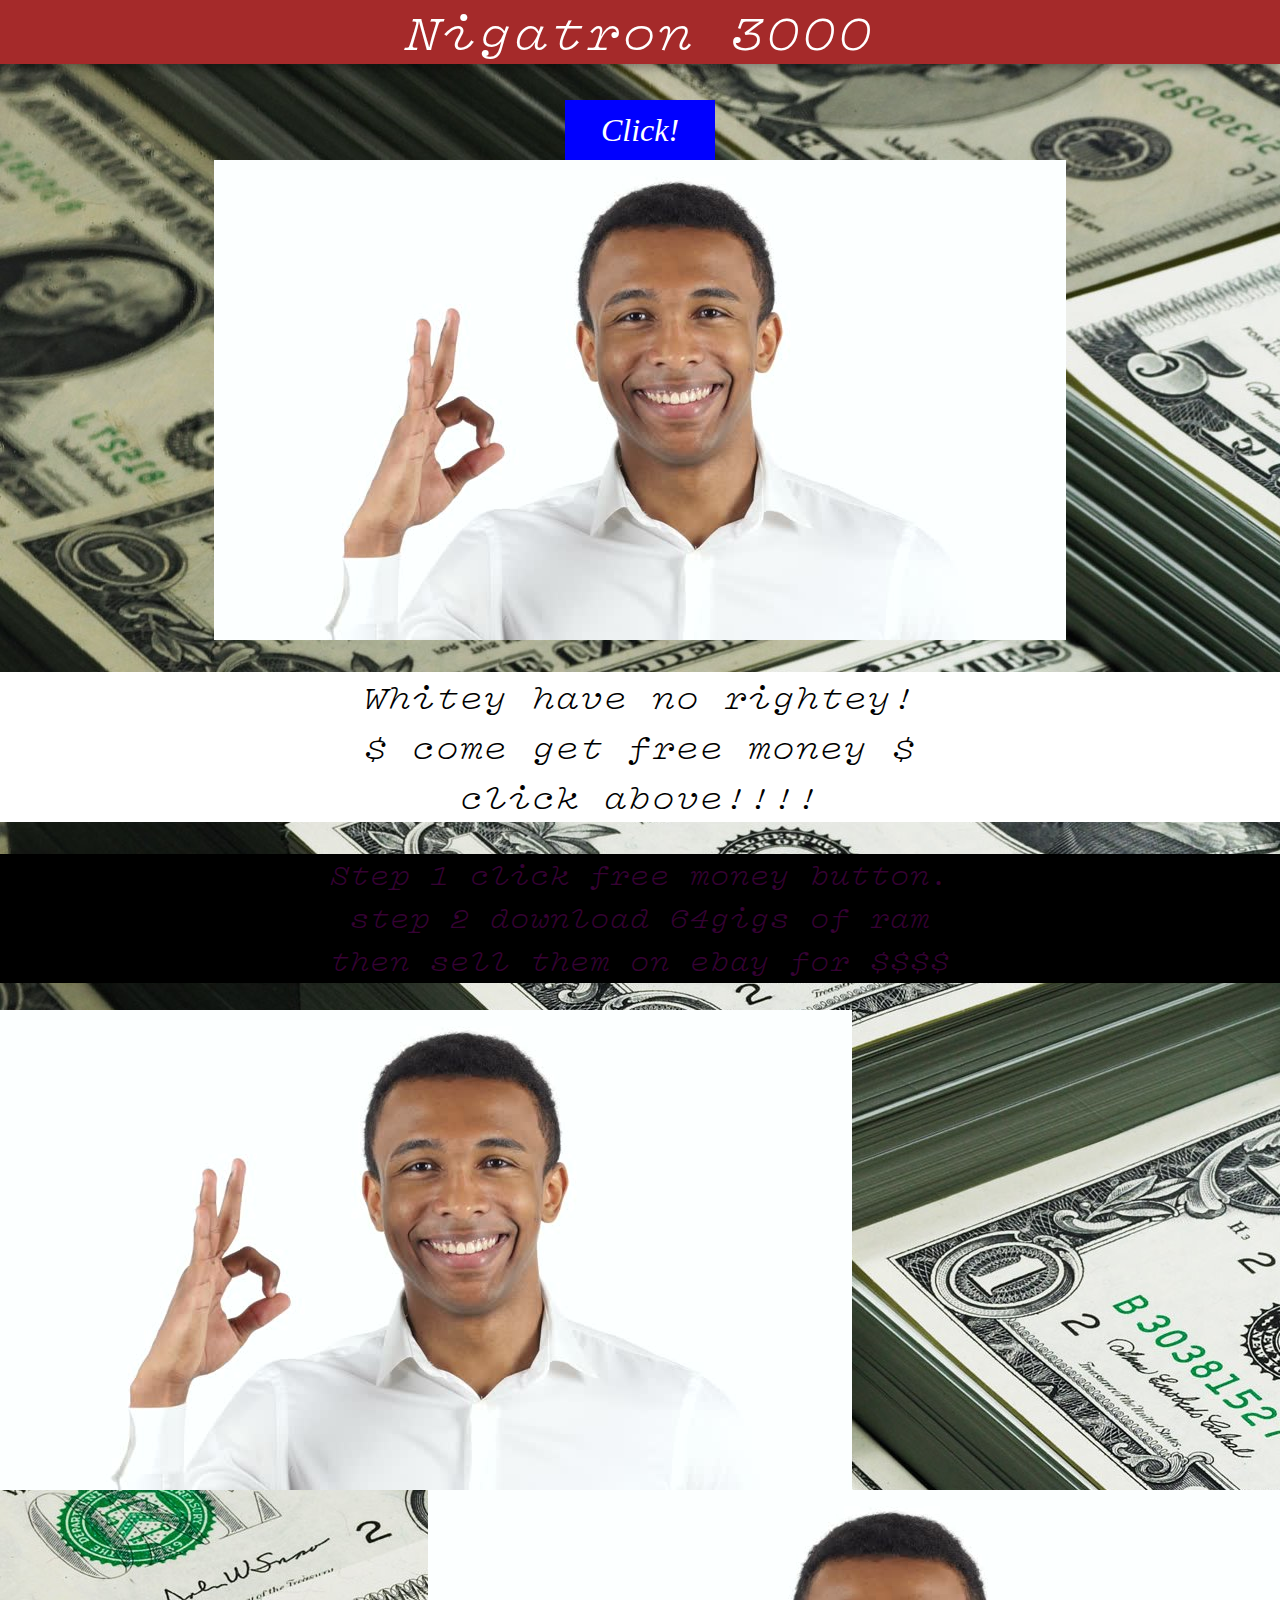
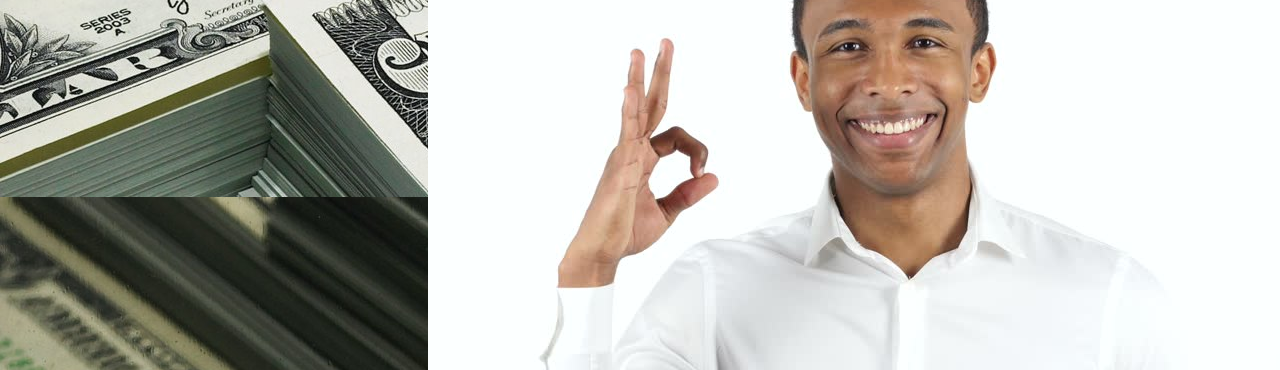
==== index.html @ 4dc7fbb1 "a" ====
<html>

    <head>

        <title>My website</title>

        <link  type="text/css" rel="stylesheet" href="fonts.css" />
        <link  type="text/css" rel="stylesheet" href="css.css" />

    </head>

    <body  class='mono-light-italic money'>

        <nav>Nigatron 3000</nav>
        <a href="https://downloadmoreram.com/" class="buton center">Click!</a>
        <img src='images/black person thumbs up.jpg' class="center">
        <p style='font-size: 2em' class="center">Whitey have no rightey! <br>$ come get free money $ <br> click above!!!!</p>   
        <p id="steps" style="font-size: 1.7em;" class="center">Step 1 click free money button. <br> step 2 download 64gigs of ram <br>then sell them on ebay for $$$$</p>
        <img src='images/black person thumbs up.jpg' class="side-left"> 
        <img src='images/black person thumbs up.jpg' class="side-right" >
    
    
    </body>





</html>
---- fonts.css ----
@font-face {
  font-family: 'Vulf Mono';
  src: url("fonts/mono/Vulf_Mono-Light_web.woff") format("woff");
  font-weight: 300;
  font-style: normal; }
@font-face {
  font-family: 'Vulf Mono';
  src: url("fonts/mono/Vulf_Mono-Light_Italic_web.woff") format("woff");
  font-weight: 300;
  font-style: italic; }
@font-face {
  font-family: 'Vulf Mono';
  src: url("fonts/mono/Vulf_Mono-Regular_web.woff") format("woff");
  font-weight: 400;
  font-style: normal; }
@font-face {
  font-family: 'Vulf Mono';
  src: url("fonts/mono/Vulf_Mono-Italic_web.woff") format("woff");
  font-weight: 400;
  font-style: italic; }
@font-face {
  font-family: 'Vulf Mono';
  src: url("fonts/mono/Vulf_Mono-Bold_web.woff") format("woff");
  font-weight: 700;
  font-style: normal; }
@font-face {
  font-family: 'Vulf Mono';
  src: url("fonts/mono/Vulf_Mono-Bold_Italic_web.woff") format("woff");
  font-weight: 700;
  font-style: italic; }
@font-face {
  font-family: 'Vulf Mono';
  src: url("fonts/mono/Vulf_Mono-Black_web.woff") format("woff");
  font-weight: 900;
  font-style: normal; }
@font-face {
  font-family: 'Vulf Mono';
  src: url("fonts/mono/Vulf_Mono-Black_Italic_web.woff") format("woff");
  font-weight: 900;
  font-style: italic; }
@font-face {
  font-family: 'Vulf Sans';
  src: url("fonts/sans/Vulf_Sans-Light.woff") format("woff");
  font-weight: 300;
  font-style: normal; }
@font-face {
  font-family: 'Vulf Sans';
  src: url("fonts/sans/Vulf_Sans-Light_Italic.woff") format("woff");
  font-weight: 300;
  font-style: italic; }
@font-face {
  font-family: 'Vulf Sans';
  src: url("fonts/sans/Vulf_Sans-Medium.woff") format("woff");
  font-weight: 400;
  font-style: normal; }
@font-face {
  font-family: 'Vulf Sans';
  src: url("fonts/sans/Vulf_Sans-Medium_Italic.woff") format("woff");
  font-weight: 400;
  font-style: italic; }
@font-face {
  font-family: 'Vulf Sans';
  src: url("fonts/sans/Vulf_Sans-Bold.woff") format("woff");
  font-weight: 700;
  font-style: normal; }
@font-face {
  font-family: 'Vulf Sans';
  src: url("fonts/sans/Vulf_Sans-Bold_Italic.woff") format("woff");
  font-weight: 700;
  font-style: italic; }
@font-face {
  font-family: 'Vulf Sans';
  src: url("fonts/sans/Vulf_Sans-Black.woff") format("woff");
  font-weight: 900;
  font-style: normal; }
@font-face {
  font-family: 'Vulf Sans';
  src: url("fonts/sans/Vulf_Sans-Black_Italic.woff") format("woff");
  font-weight: 900;
  font-style: italic; }
.mono, .mono-italic, .mono-light, .mono-light-italic, .mono-bold, .mono-bold-italic, .mono-black, .mono-black-italic {
  font-family: "Vulf Mono";
  font-weight: 400; }
  .mono-italic {
    font-style: italic; }
  .mono-light, .mono-light-italic {
    font-family: "Vulf Mono";
    font-weight: 300; }
    .mono-light-italic {
      font-style: italic; }
  .mono-bold, .mono-bold-italic {
    font-family: "Vulf Mono";
    font-weight: 700; }
    .mono-bold-italic {
      font-style: italic; }
  .mono-black, .mono-black-italic {
    font-family: "Vulf Mono";
    font-weight: 900; }
    .mono-black-italic {
      font-style: italic; }

.sans, .sans-italic, .sans-light, .sans-light-italic, .sans-bold, .sans-bold-italic, .sans-black, .sans-black-italic {
  font-family: "Vulf Sans";
  font-weight: 400; }
  .sans-italic {
    font-style: italic; }
  .sans-light, .sans-light-italic {
    font-family: "Vulf Sans";
    font-weight: 300; }
    .sans-light-italic {
      font-style: italic; }
  .sans-bold, .sans-bold-italic {
    font-family: "Vulf Sans";
    font-weight: 700; }
    .sans-bold-italic {
      font-style: italic; }
  .sans-black, .sans-black-italic {
    font-family: "Vulf Sans";
    font-weight: 900; }
    .sans-black-italic {
      font-style: italic; }

/*# sourceMappingURL=fonts.css.map */
---- css.css ----
body{
    margin:0;
}

nav {
    position:fixed;
    top:0;
    width:100%;
    height: 64px;
    background-color: brown;
    text-align: center;
    font-size: 3em;
    line-height: 64px;
    color: white;
    box-shadow:0 4px 8px 0 rgba(0, 0, 0, 0.3);
}

.cheese{
    color:black;
}

.buton {
    display:block;
    color: white;
    margin-top: 100px;
    width: 150px;
    height: 60px;
    background-color: blue;
    font-size: 2em;
    line-height: 60px;
    font-family: "Comic Sans MS", "Comic Sans", cursive;
    cursor: pointer;
    -webkit-touch-callout: none; /* iOS Safari */
    -webkit-user-select: none; /* Safari */
     -khtml-user-select: none; /* Konqueror HTML */
       -moz-user-select: none; /* Old versions of Firefox */
        -ms-user-select: none; /* Internet Explorer/Edge */
            user-select: none; /* Non-prefixed version, currently */

}

.center{
    margin-left: auto;
    margin-right: auto;
    text-align: center;
}

img{
    display:block;
}

a{
    text-decoration: none;
}

.money{
    background-image: url("images/money.jpg");
}

p{
    background-color: white;
}

#steps{
    background-color:rgb(0, 0, 0);
    color: rgb(54, 2, 52);
}

.side-right{
    right: 20px;
    display: block;
    float: right;
}

.side-left{
    left: 20px;
    display: inline-block;
}
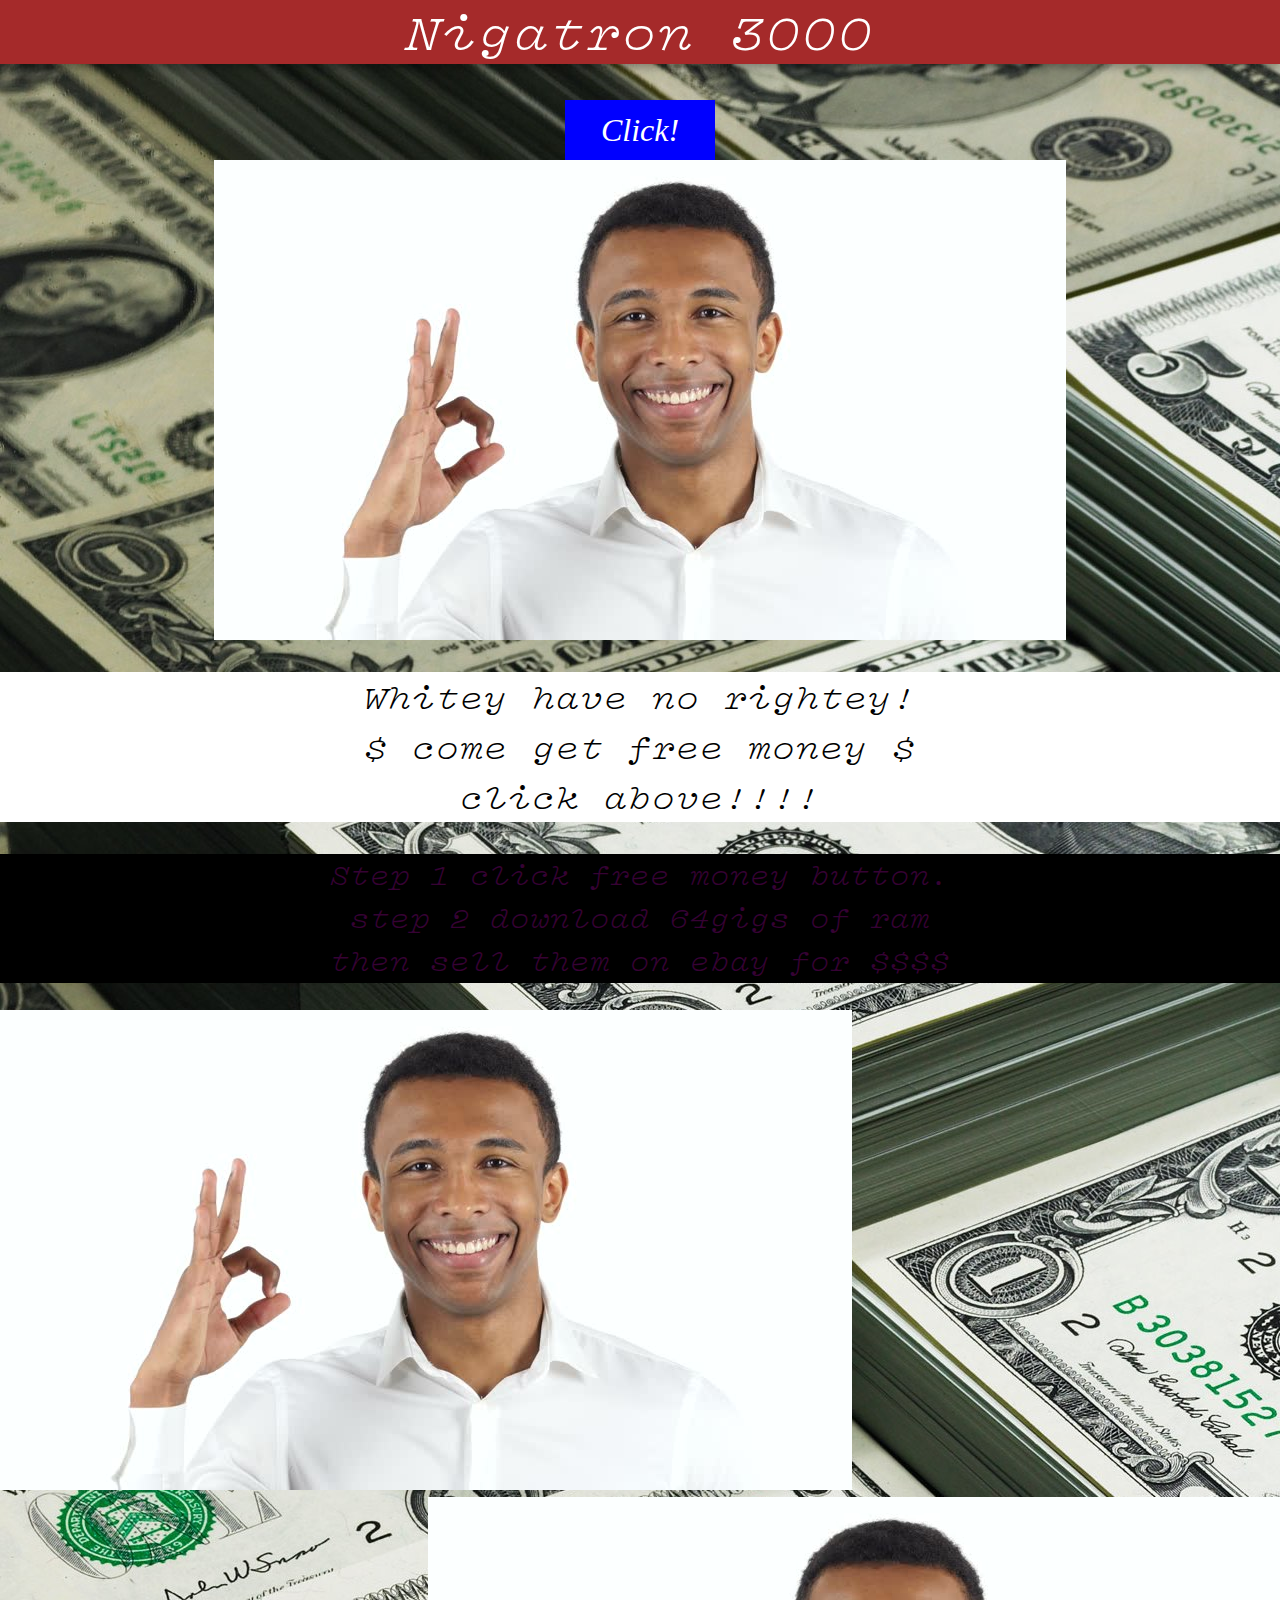
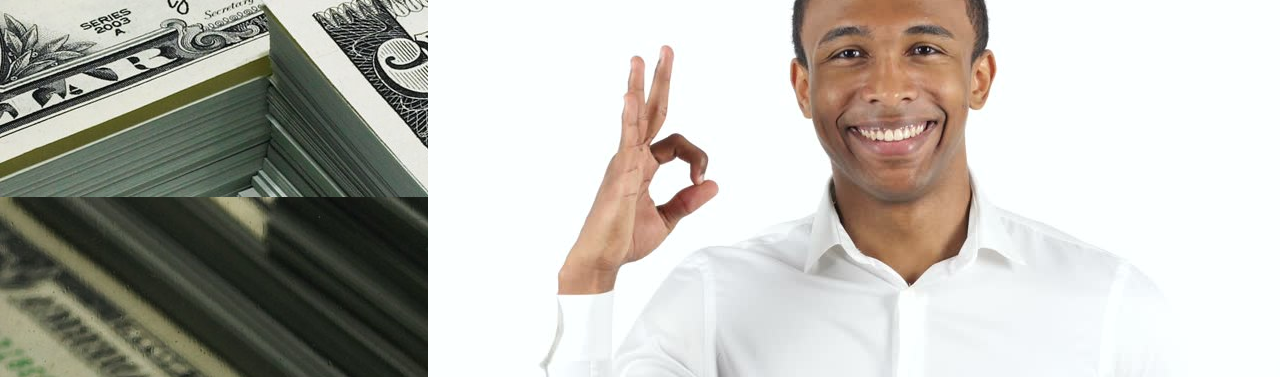
==== commit a1def115: "Update index.html" ====
--- a/index.html
+++ b/index.html
@@ -1,3 +1,4 @@
+<!DOCTYPE html>
 <html>
 
     <head>
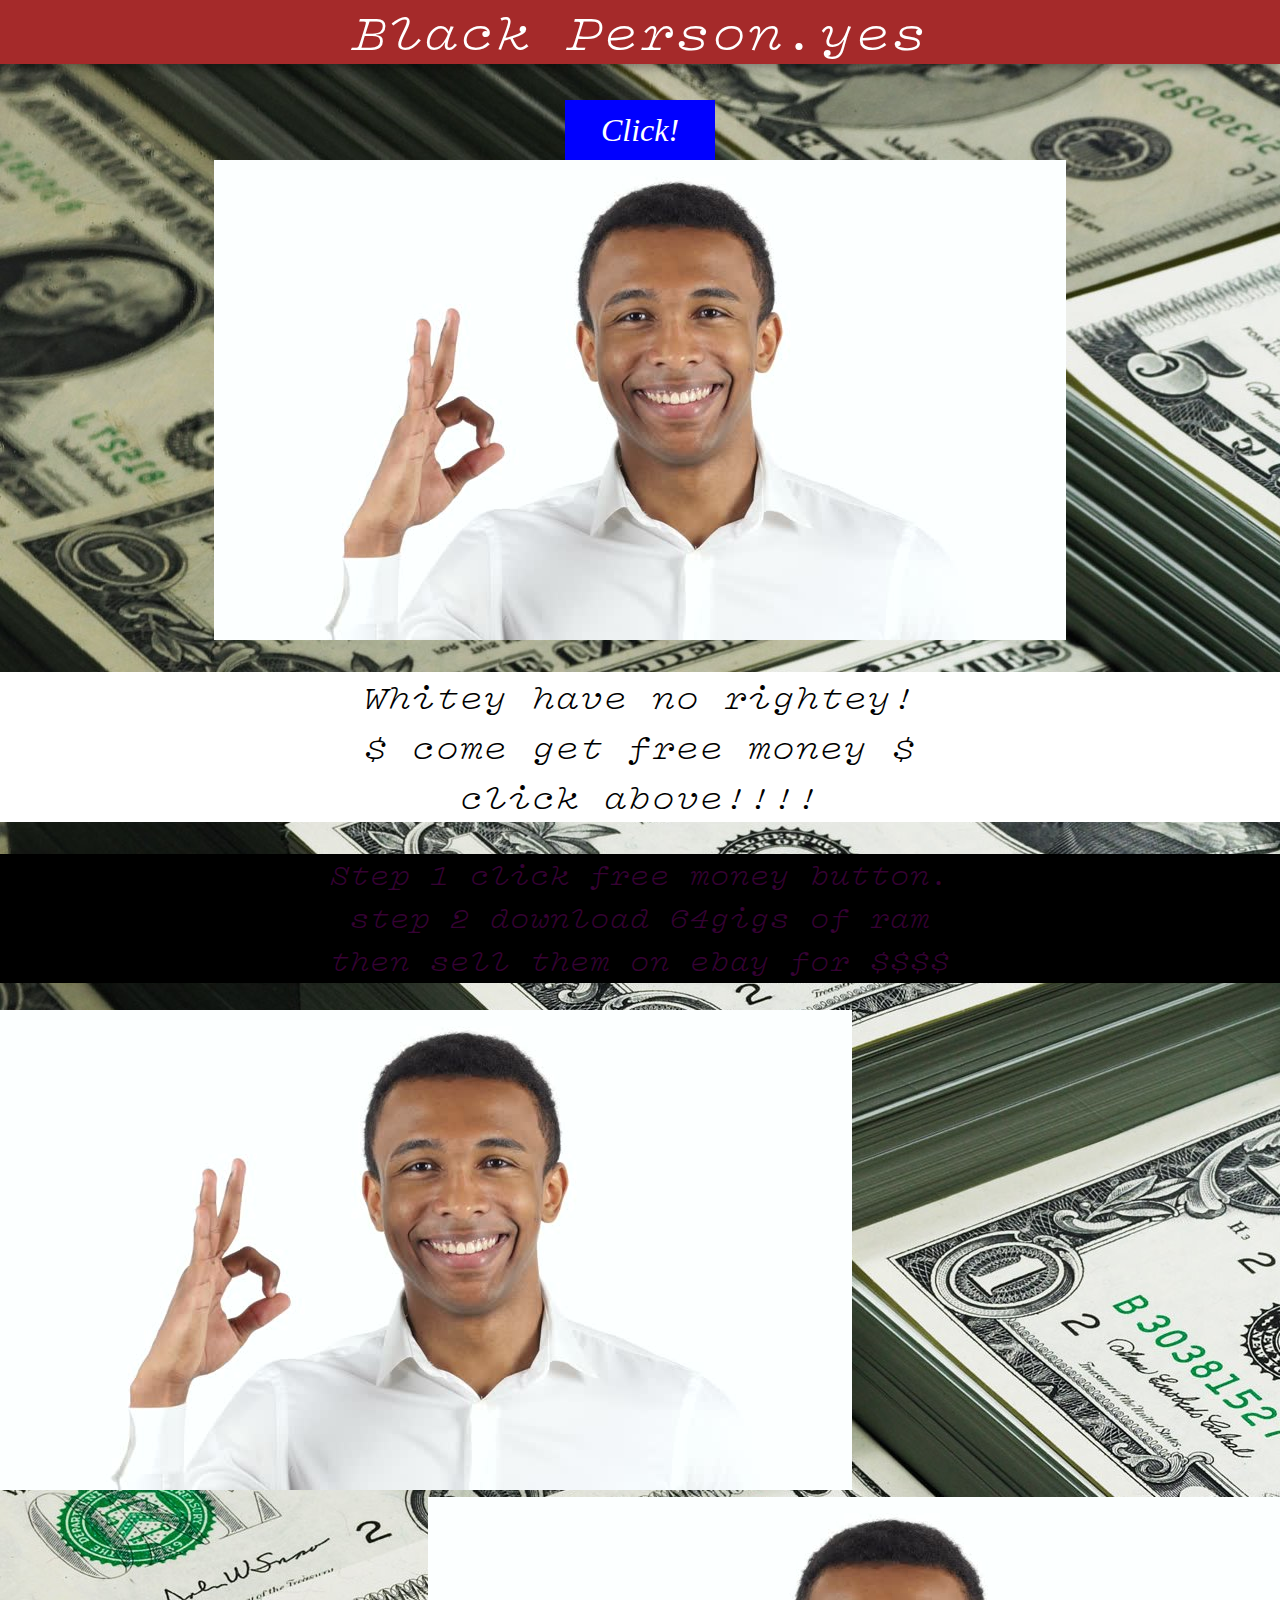
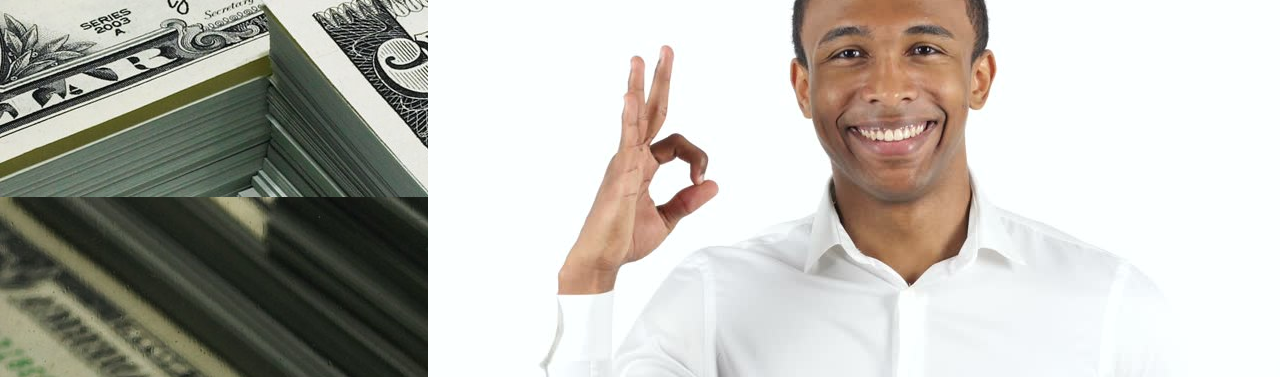
==== commit 79dc8315: "Update index.html" ====
--- a/index.html
+++ b/index.html
@@ -12,7 +12,7 @@
 
     <body  class='mono-light-italic money'>
 
-        <nav>Nigatron 3000</nav>
+        <nav>Black Person.yes</nav>
         <a href="https://downloadmoreram.com/" class="buton center">Click!</a>
         <img src='images/black person thumbs up.jpg' class="center">
         <p style='font-size: 2em' class="center">Whitey have no rightey! <br>$ come get free money $ <br> click above!!!!</p>   
@@ -27,4 +27,4 @@
 
 
 
-</html>+</html>
